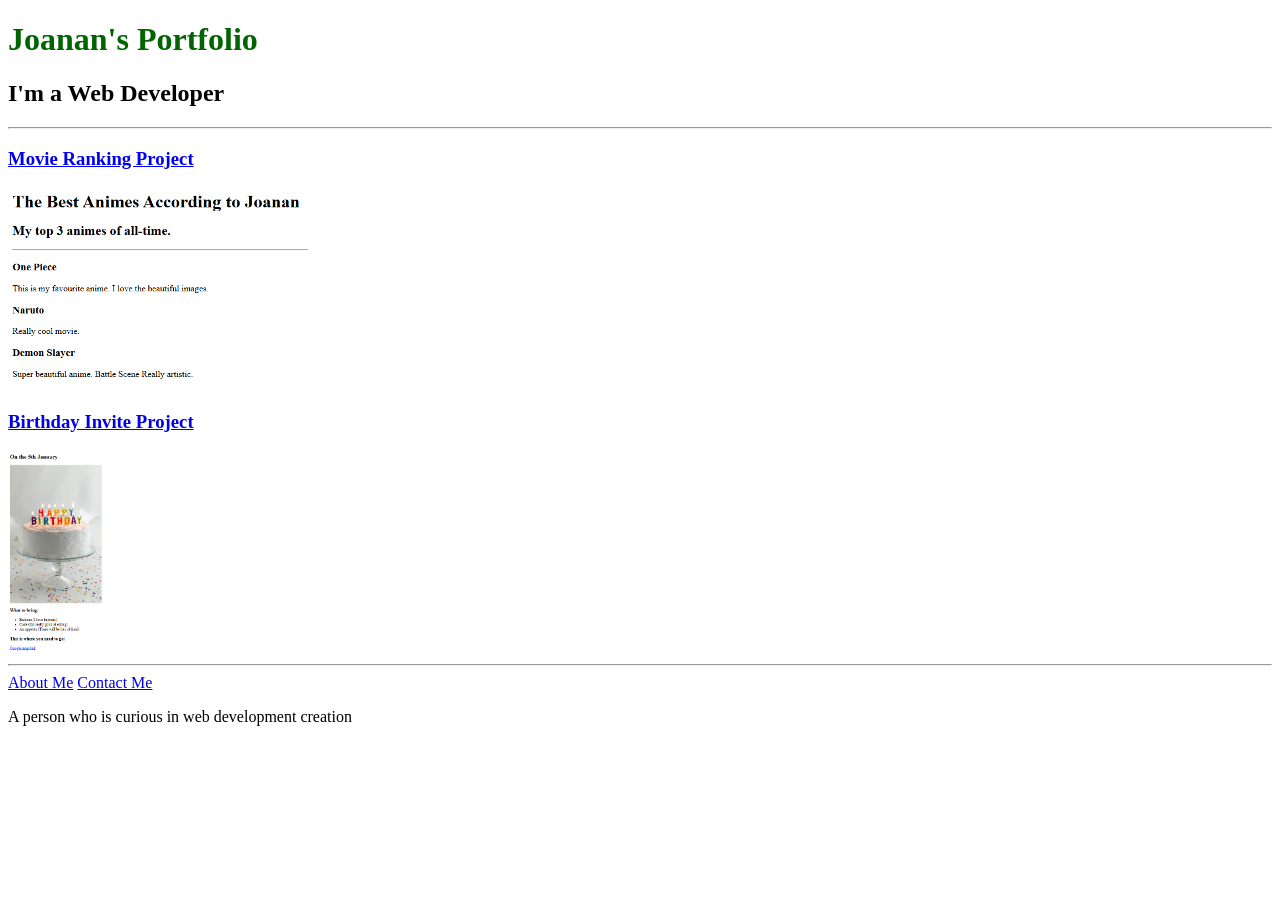
==== index.html @ eade2059 "Update index.html" ====
<!DOCTYPE html>
<html lang="en">

<head>
    <meta charset="UTF-8">
    <title>Joanan's Portfolio</title>
    <style>
        h1{ color: darkgreen}
    </style>
</head>

<body>
    <h1>Joanan's Portfolio</h1>
    <h2>I'm a Web Developer</h2>
    <hr />
    <h3><a href="./public/movie-ranking.html">Movie Ranking Project</a></h3>
    <img src="./assets/images/Movie Ranking.PNG" height="200" alt="movie ranking project preview" />
    <h3><a href="./public/birthday-invite.html">Birthday Invite Project</a></h3>
    <img src="./assets/images/Birthday Invite.PNG" height="200" alt="birthday invite project preview" />
    <hr />
    <a href="./public/about.html">About Me</a>
    <a href="./public/contact.html">Contact Me</a>
    <p>A person who is curious in web development creation </p>
</body>

</html>
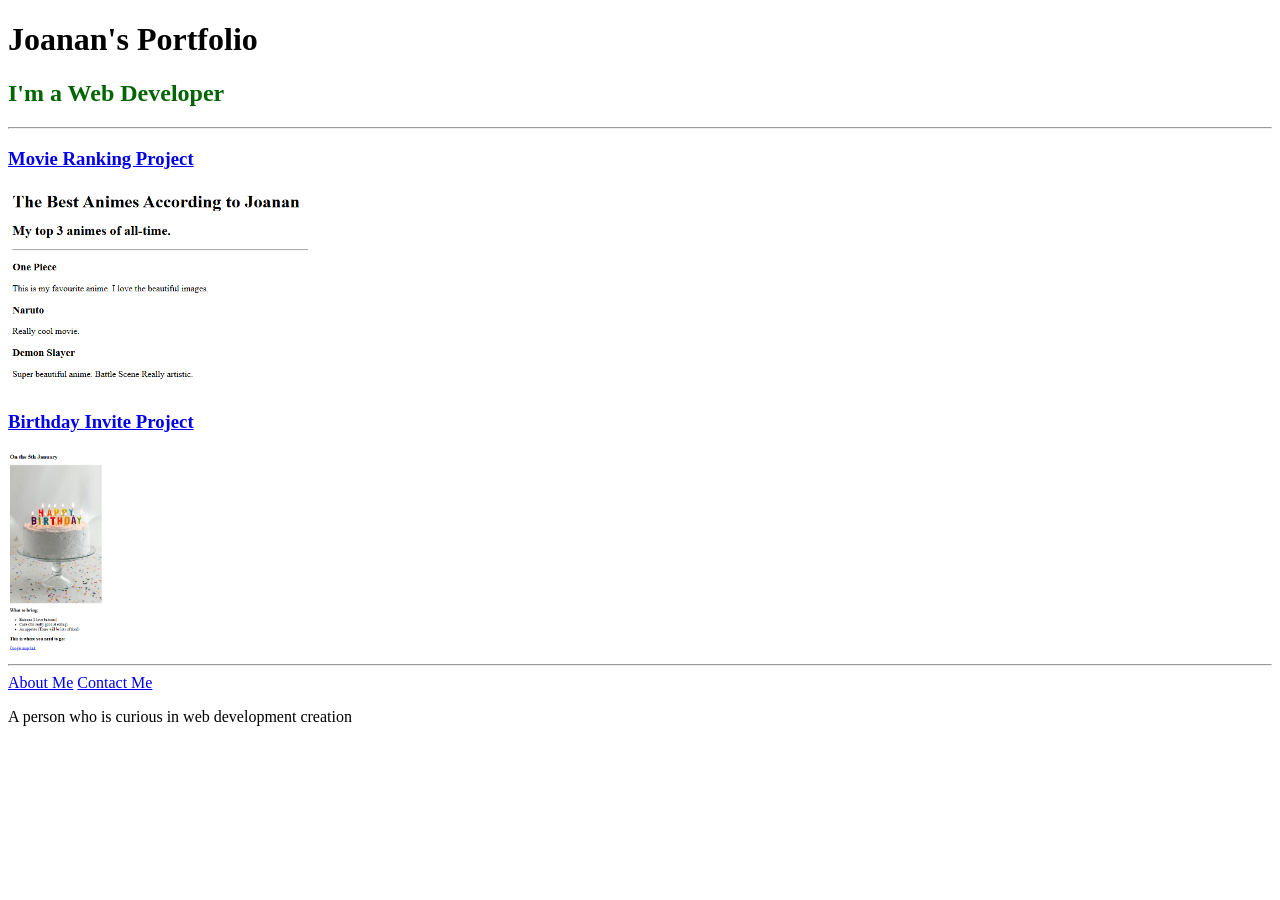
==== commit c0c4547f: "Update index.html" ====
--- a/index.html
+++ b/index.html
@@ -5,7 +5,7 @@
     <meta charset="UTF-8">
     <title>Joanan's Portfolio</title>
     <style>
-        h1{ color: darkgreen}
+        h2{ color: darkgreen}
     </style>
 </head>
 
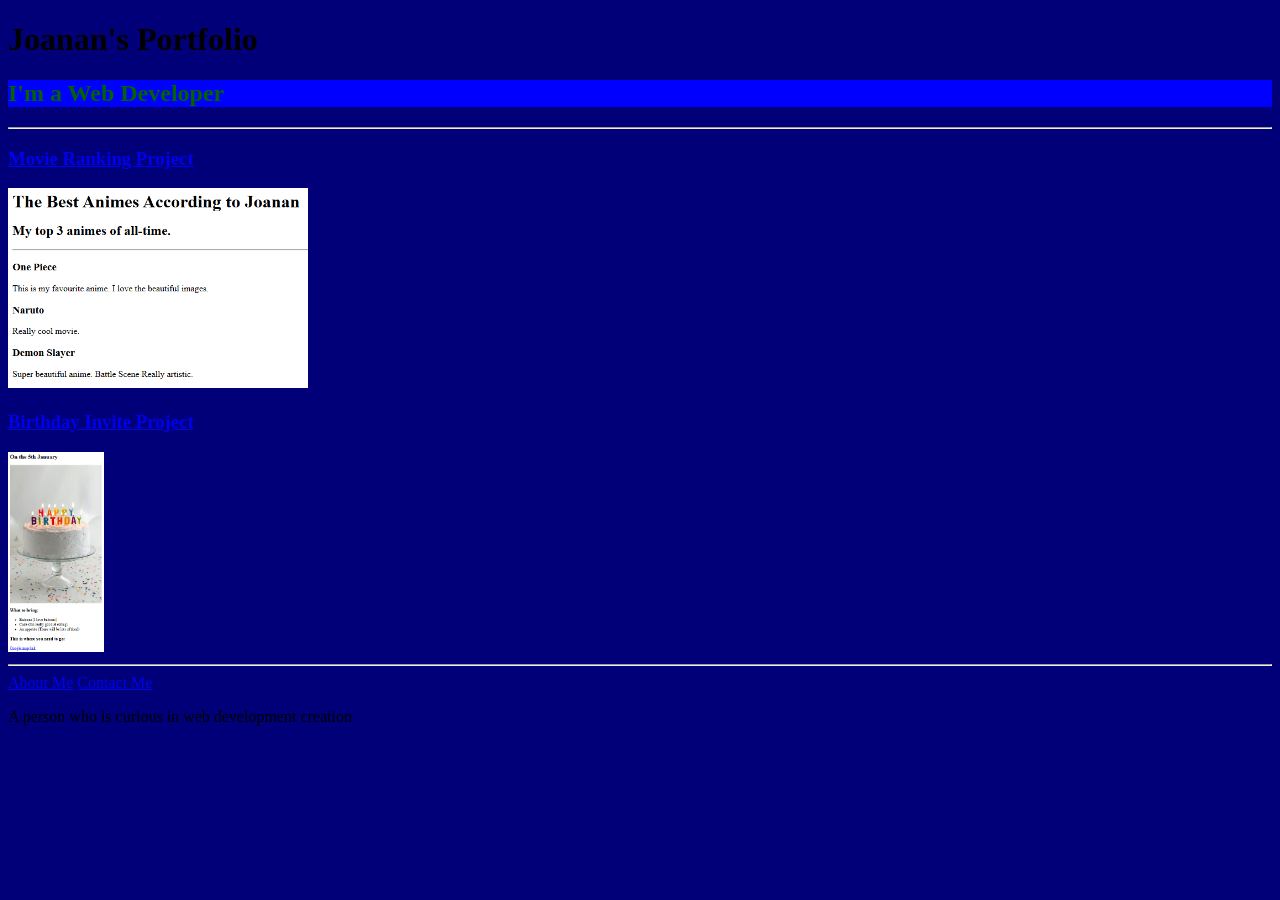
==== commit 0b4d0934: "Update index.html" ====
--- a/index.html
+++ b/index.html
@@ -5,7 +5,11 @@
     <meta charset="UTF-8">
     <title>Joanan's Portfolio</title>
     <style>
-        h2{ color: darkgreen}
+        body { background-color: #020079; }
+        h2{
+            color: darkgreen;
+            background-color: blue;
+          }
     </style>
 </head>
 
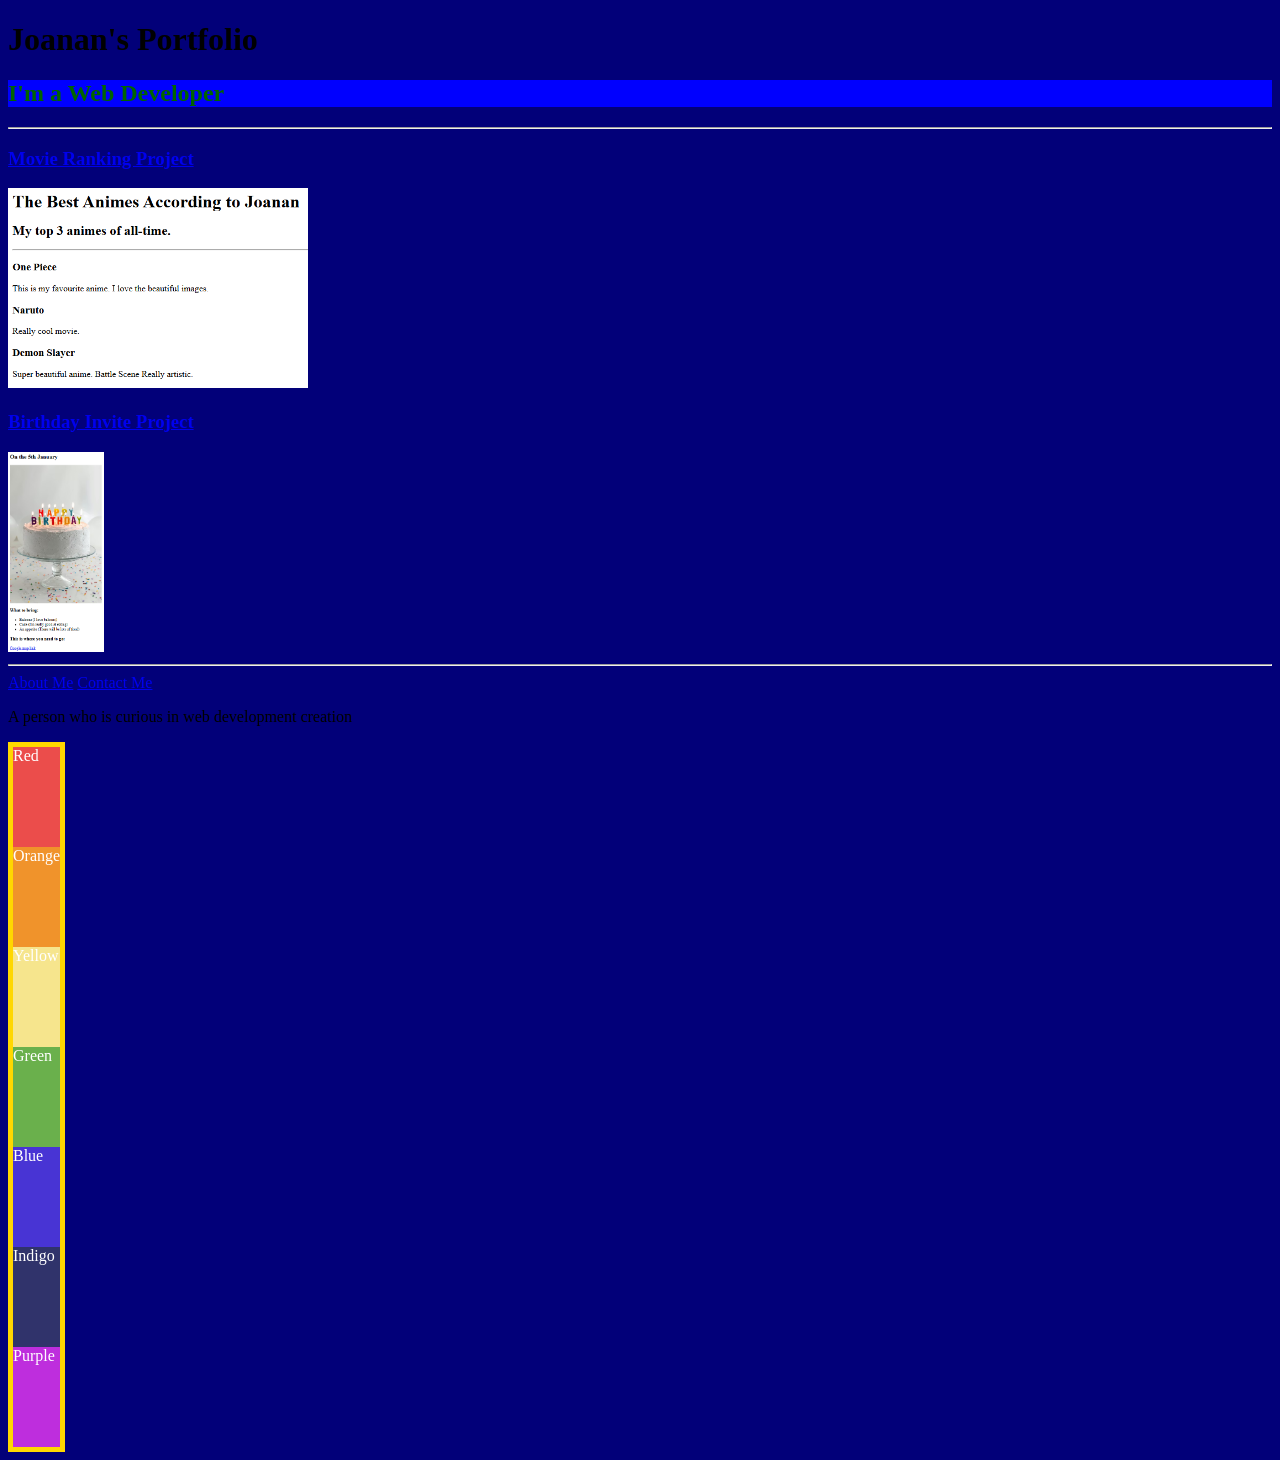
==== commit 10eec228: "Update index.html" ====
--- a/index.html
+++ b/index.html
@@ -10,6 +10,45 @@
             color: darkgreen;
             background-color: blue;
           }
+
+     .container {
+      color: white;
+      border: 5px solid gold;
+      display: inline-flex;
+      flex-direction: column;
+    }
+
+        .container > * {
+      flex-basis: 100px;
+    }
+
+    .red {
+      background-color: #eb4d4b;
+    }
+
+    .orange {
+      background-color: #f0932b;
+    }
+
+    .yellow {
+      background-color: #f6e58d;
+    }
+
+    .green {
+      background-color: #6ab04c;
+    }
+
+    .blue {
+      background-color: #4834d4;
+    }
+
+    .indigo {
+      background-color: #30336b;
+    }
+
+    .purple {
+      background-color: #be2edd;
+    }
     </style>
 </head>
 
@@ -25,6 +64,16 @@
     <a href="./public/about.html">About Me</a>
     <a href="./public/contact.html">Contact Me</a>
     <p>A person who is curious in web development creation </p>
+
+     <div class="container">
+    <div class="red">Red</div>
+    <div class="orange">Orange</div>
+    <div class="yellow">Yellow</div>
+    <div class="green">Green</div>
+    <div class="blue">Blue</div>
+    <div class="indigo">Indigo</div>
+    <div class="purple">Purple</div>
+  </div>
 </body>
 
 </html>
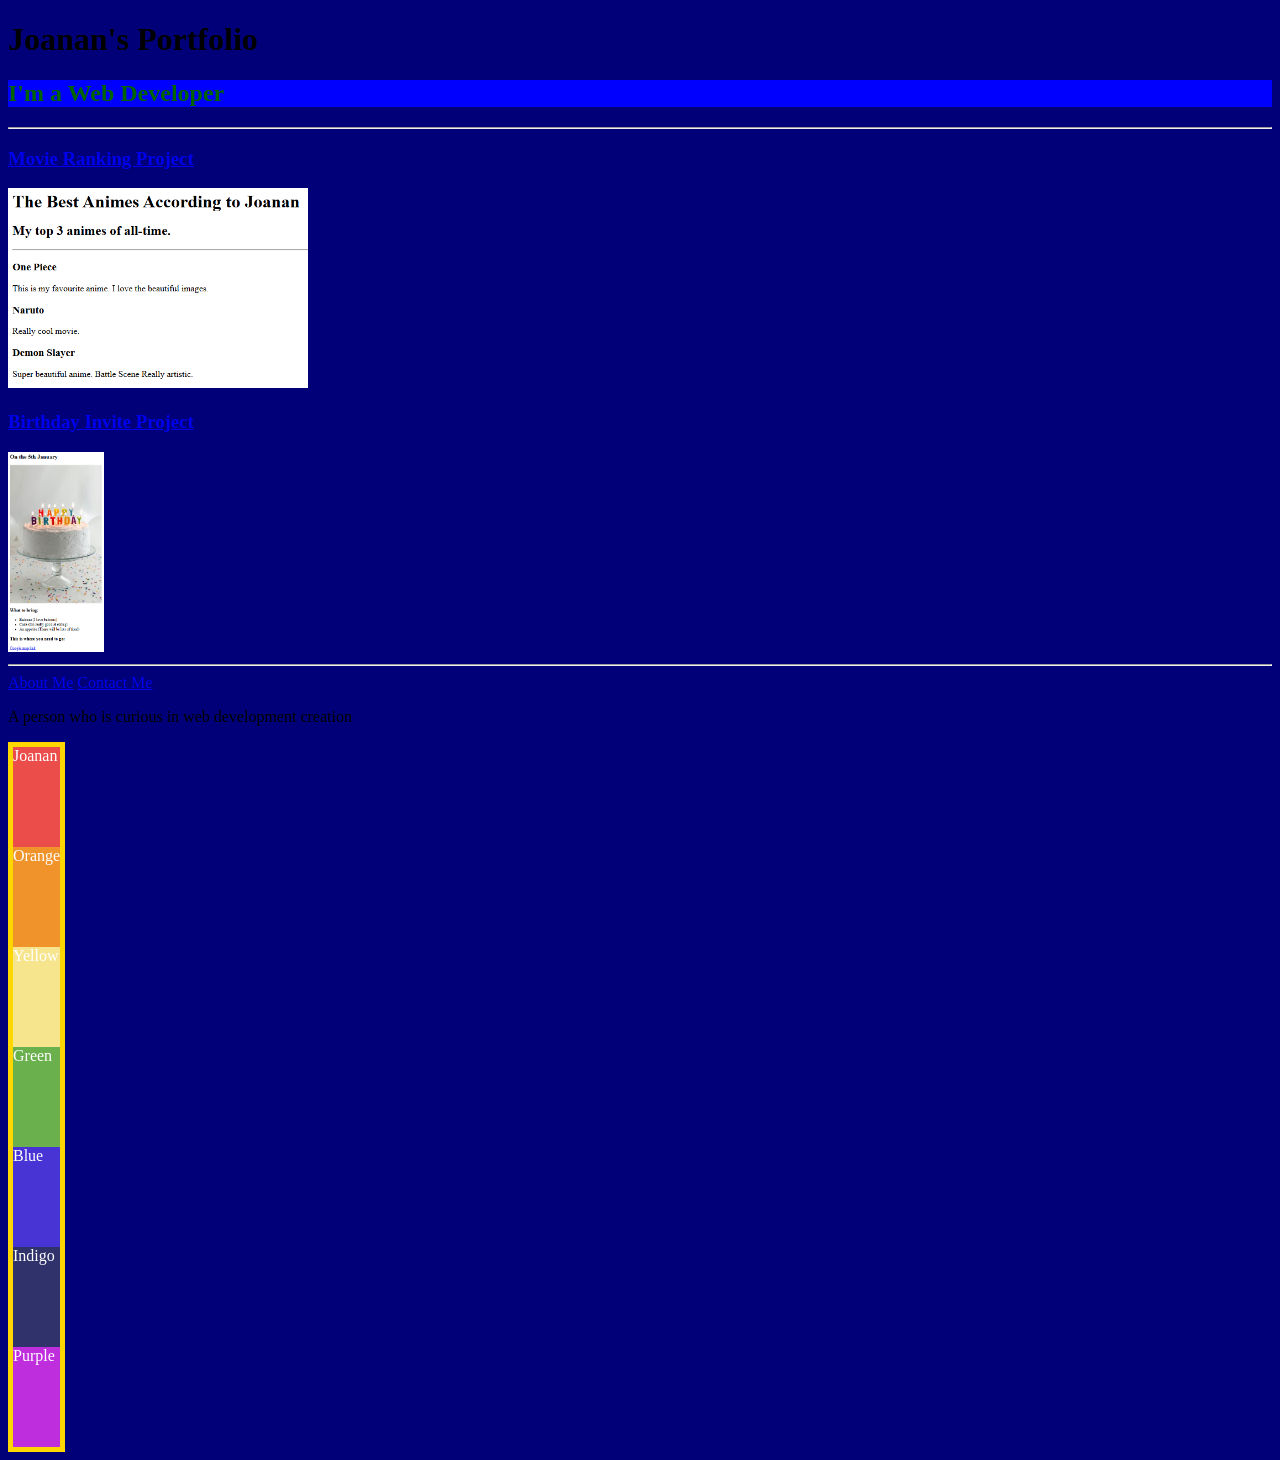
==== commit 718b4be4: "Update index.html" ====
--- a/index.html
+++ b/index.html
@@ -61,12 +61,13 @@
     <h3><a href="./public/birthday-invite.html">Birthday Invite Project</a></h3>
     <img src="./assets/images/Birthday Invite.PNG" height="200" alt="birthday invite project preview" />
     <hr />
+    
     <a href="./public/about.html">About Me</a>
     <a href="./public/contact.html">Contact Me</a>
     <p>A person who is curious in web development creation </p>
 
      <div class="container">
-    <div class="red">Red</div>
+    <div class="red">Joanan</div>
     <div class="orange">Orange</div>
     <div class="yellow">Yellow</div>
     <div class="green">Green</div>
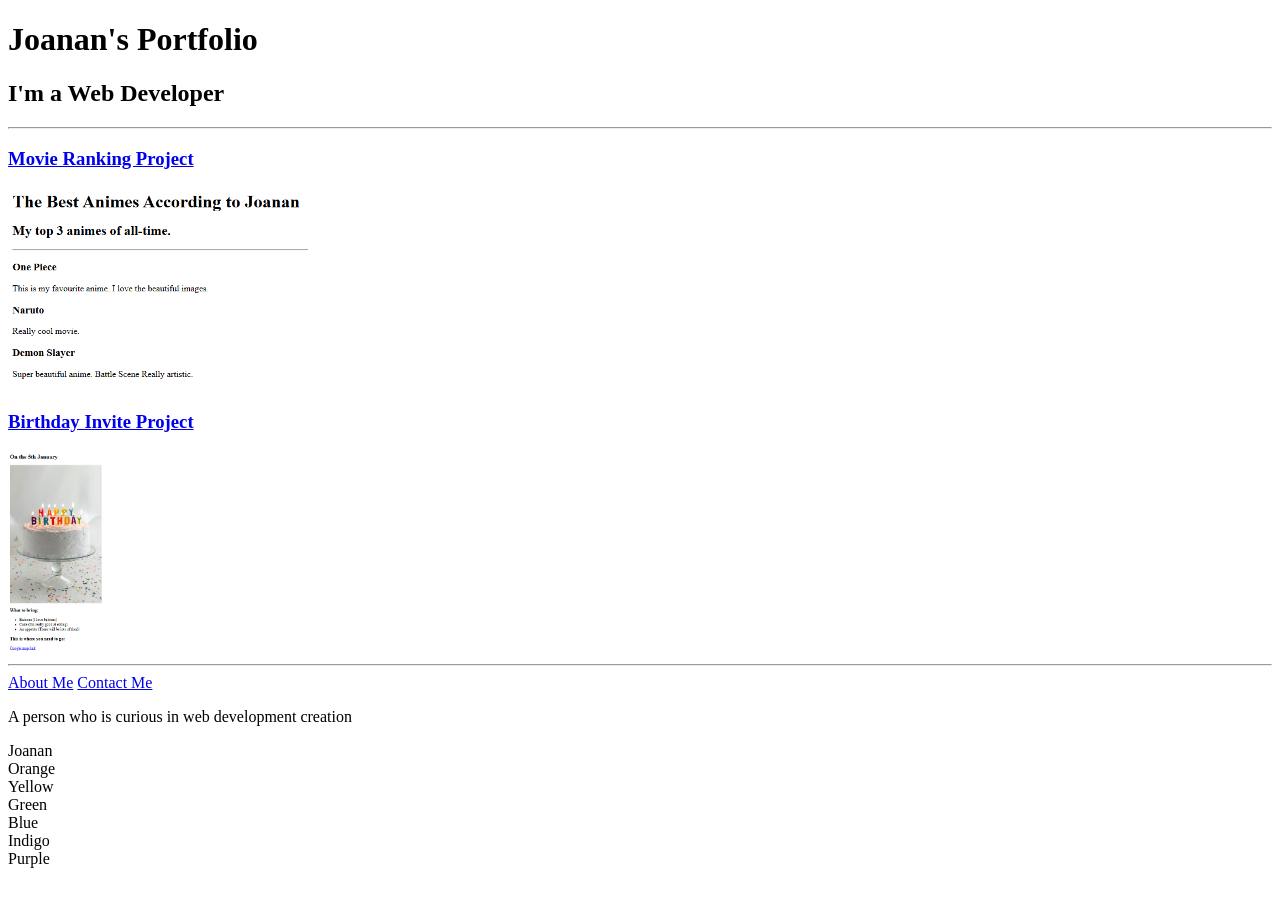
==== commit 7fcd6305: "Update index.html" ====
--- a/index.html
+++ b/index.html
@@ -1,57 +1,10 @@
 <!DOCTYPE html>
 <html lang="en">
-
 <head>
     <meta charset="UTF-8">
-    <title>Joanan's Portfolio</title>
-    <style>
-        body { background-color: #020079; }
-        h2{
-            color: darkgreen;
-            background-color: blue;
-          }
-
-     .container {
-      color: white;
-      border: 5px solid gold;
-      display: inline-flex;
-      flex-direction: column;
-    }
-
-        .container > * {
-      flex-basis: 100px;
-    }
-
-    .red {
-      background-color: #eb4d4b;
-    }
-
-    .orange {
-      background-color: #f0932b;
-    }
-
-    .yellow {
-      background-color: #f6e58d;
-    }
-
-    .green {
-      background-color: #6ab04c;
-    }
-
-    .blue {
-      background-color: #4834d4;
-    }
-
-    .indigo {
-      background-color: #30336b;
-    }
-
-    .purple {
-      background-color: #be2edd;
-    }
-    </style>
+    <meta name="viewport" content="width=device-width, initial-scale=1.0">
+    <title>Sample Web Page</title>
 </head>
-
 <body>
     <h1>Joanan's Portfolio</h1>
     <h2>I'm a Web Developer</h2>
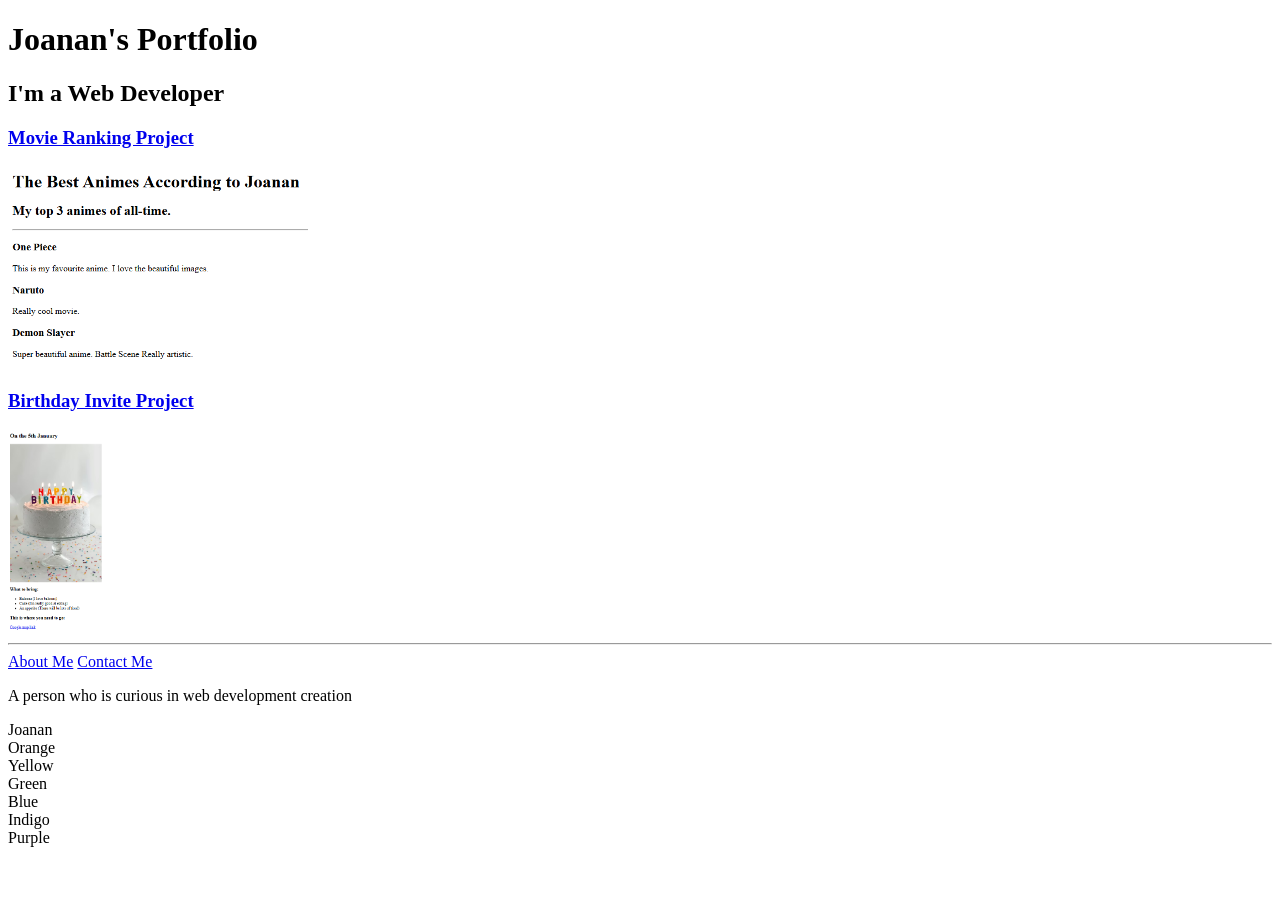
==== commit 9d537142: "Update index.html" ====
--- a/index.html
+++ b/index.html
@@ -6,9 +6,14 @@
     <title>Sample Web Page</title>
 </head>
 <body>
-    <h1>Joanan's Portfolio</h1>
-    <h2>I'm a Web Developer</h2>
-    <hr />
+    <div class="grid">
+
+        <div class="header">
+        <h1>Joanan's Portfolio</h1>
+        <h2>I'm a Web Developer</h2>
+        </div>
+
+        
     <h3><a href="./public/movie-ranking.html">Movie Ranking Project</a></h3>
     <img src="./assets/images/Movie Ranking.PNG" height="200" alt="movie ranking project preview" />
     <h3><a href="./public/birthday-invite.html">Birthday Invite Project</a></h3>
@@ -28,6 +33,9 @@
     <div class="indigo">Indigo</div>
     <div class="purple">Purple</div>
   </div>
+
+</div>
+    
 </body>
 
 </html>
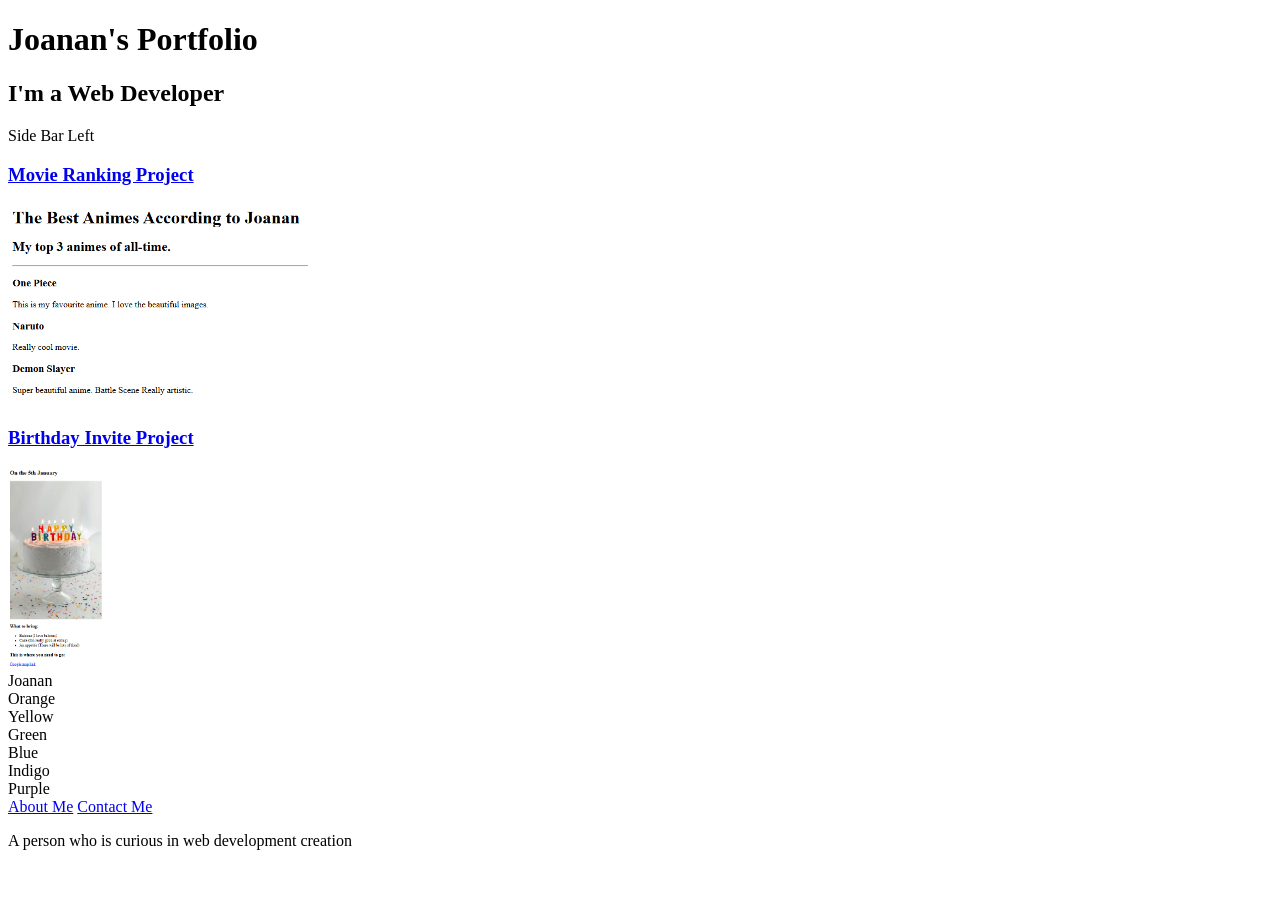
==== commit c2200541: "Update index.html" ====
--- a/index.html
+++ b/index.html
@@ -13,27 +13,32 @@
         <h2>I'm a Web Developer</h2>
         </div>
 
-        
-    <h3><a href="./public/movie-ranking.html">Movie Ranking Project</a></h3>
-    <img src="./assets/images/Movie Ranking.PNG" height="200" alt="movie ranking project preview" />
-    <h3><a href="./public/birthday-invite.html">Birthday Invite Project</a></h3>
-    <img src="./assets/images/Birthday Invite.PNG" height="200" alt="birthday invite project preview" />
-    <hr />
+        <div class="side bar left">Side Bar Left</div>
+        <div class="body">
+           <h3><a href="./public/movie-ranking.html">Movie Ranking Project</a></h3>
+            <img src="./assets/images/Movie Ranking.PNG" height="200" alt="movie ranking project preview" />
+            <h3><a href="./public/birthday-invite.html">Birthday Invite Project</a></h3>
+            <img src="./assets/images/Birthday Invite.PNG" height="200" alt="birthday invite project preview" />  
+        </div>
+   
+    <div class="side bar left">
+        <div class="red">Joanan</div>
+        <div class="orange">Orange</div>
+        <div class="yellow">Yellow</div>
+        <div class="green">Green</div>
+        <div class="blue">Blue</div>
+        <div class="indigo">Indigo</div>
+        <div class="purple">Purple</div>    
+    </div>
+   
     
-    <a href="./public/about.html">About Me</a>
-    <a href="./public/contact.html">Contact Me</a>
-    <p>A person who is curious in web development creation </p>
 
-     <div class="container">
-    <div class="red">Joanan</div>
-    <div class="orange">Orange</div>
-    <div class="yellow">Yellow</div>
-    <div class="green">Green</div>
-    <div class="blue">Blue</div>
-    <div class="indigo">Indigo</div>
-    <div class="purple">Purple</div>
-  </div>
 
+        <div class="footer">
+            <a href="./public/about.html">About Me</a>
+            <a href="./public/contact.html">Contact Me</a>
+            <p>A person who is curious in web development creation </p>
+        </div>
 </div>
     
 </body>
